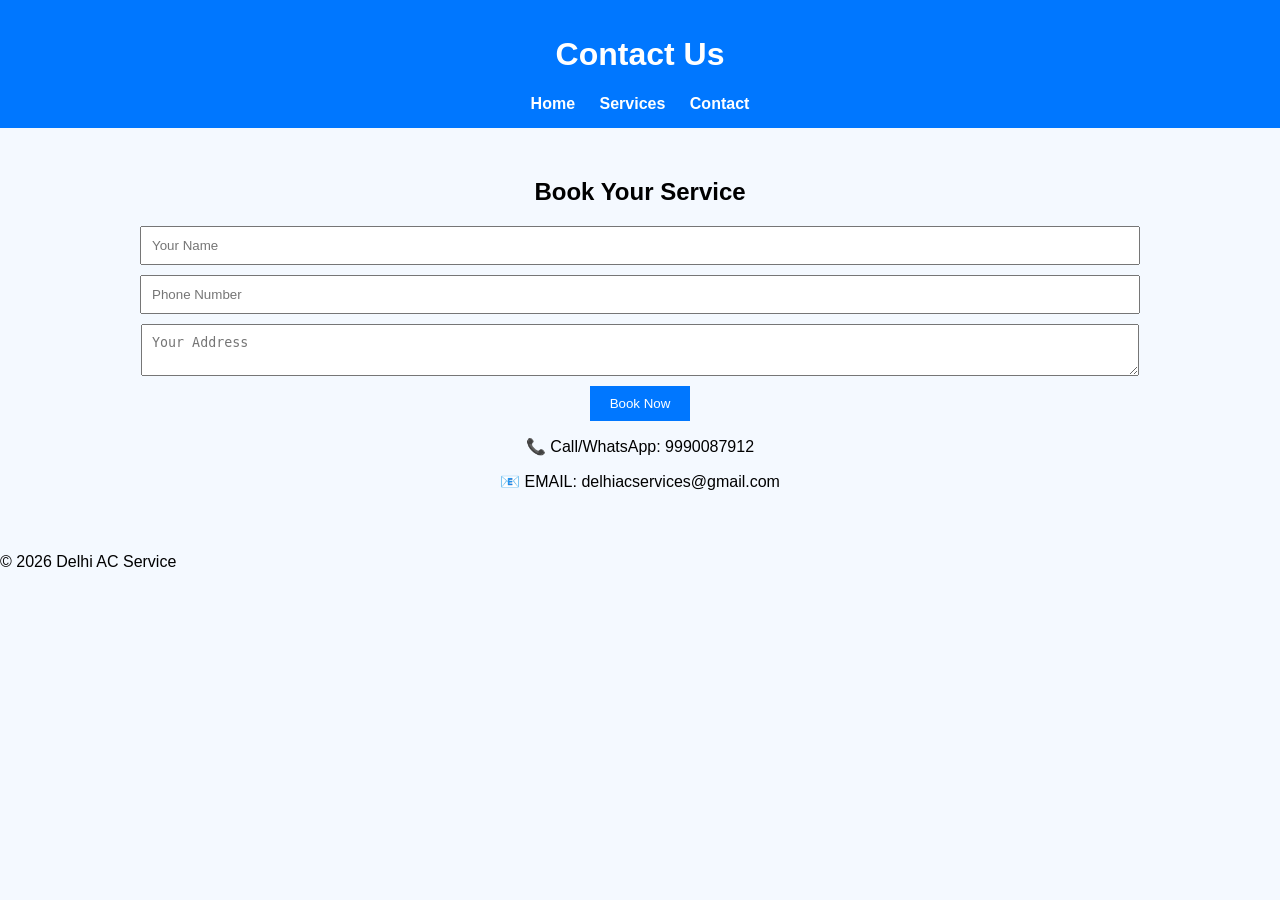
==== contact.html @ 81504048 "Add files via upload" ====
<!DOCTYPE html>
<html>
<head>
    <title>Contact Us</title>
    <link rel="stylesheet" href="./style.css">
</head>
<body>

<header>
    <h1>Contact Us</h1>
    <nav>
        <a href="./index.html">Home</a>
        <a href="./services.html">Services</a>
        <a href="./contact.html">Contact</a>
    </nav>
</header>

<section class="contact">
    <h2>Book Your Service</h2>

    <form>
        <input type="text" placeholder="Your Name" required>
        <input type="text" placeholder="Phone Number" required>
        <textarea placeholder="Your Address"></textarea>
        <button type="submit">Book Now</button>
    </form>

    <p>📞 Call/WhatsApp: 9990087912</p>
    <p>📧 EMAIL: delhiacservices@gmail.com  </p>
</section>

<footer>
    <p>© 2026 Delhi AC Service</p>
</footer>

</body>
</html>
---- style.css ----
body {
    font-family: Arial;
    margin: 0;
    background: #f4f9ff;
}

header {
    background: #0077ff;
    color: white;
    padding: 15px;
    text-align: center;
}

nav a {
    margin: 10px;
    color: white;
    text-decoration: none;
    font-weight: bold;
}

.hero {
    text-align: center;
    padding: 50px;
    background: #cce6ff;
}

.btn {
    display: inline-block;
    padding: 10px 20px;
    background: #0077ff;
    color: white;
    text-decoration: none;
    margin-top: 10px;
}

.features {
    text-align: center;
    padding: 30px;
}

.services {
    padding: 20px;
    text-align: center;
}

.card {
    background: white;
    padding: 20px;
    margin: 10px;
    display: inline-block;
    border-radius: 10px;
    width: 200px;
}

.contact {
    text-align: center;
    padding: 30px;
}

input, textarea {
    display: block;
    margin: 10px auto;
    padding: 10px;
    width: 80%;
}

button {
    padding: 10px 20px;
    background: #0077ff;
    color: white;
    border: none;
}
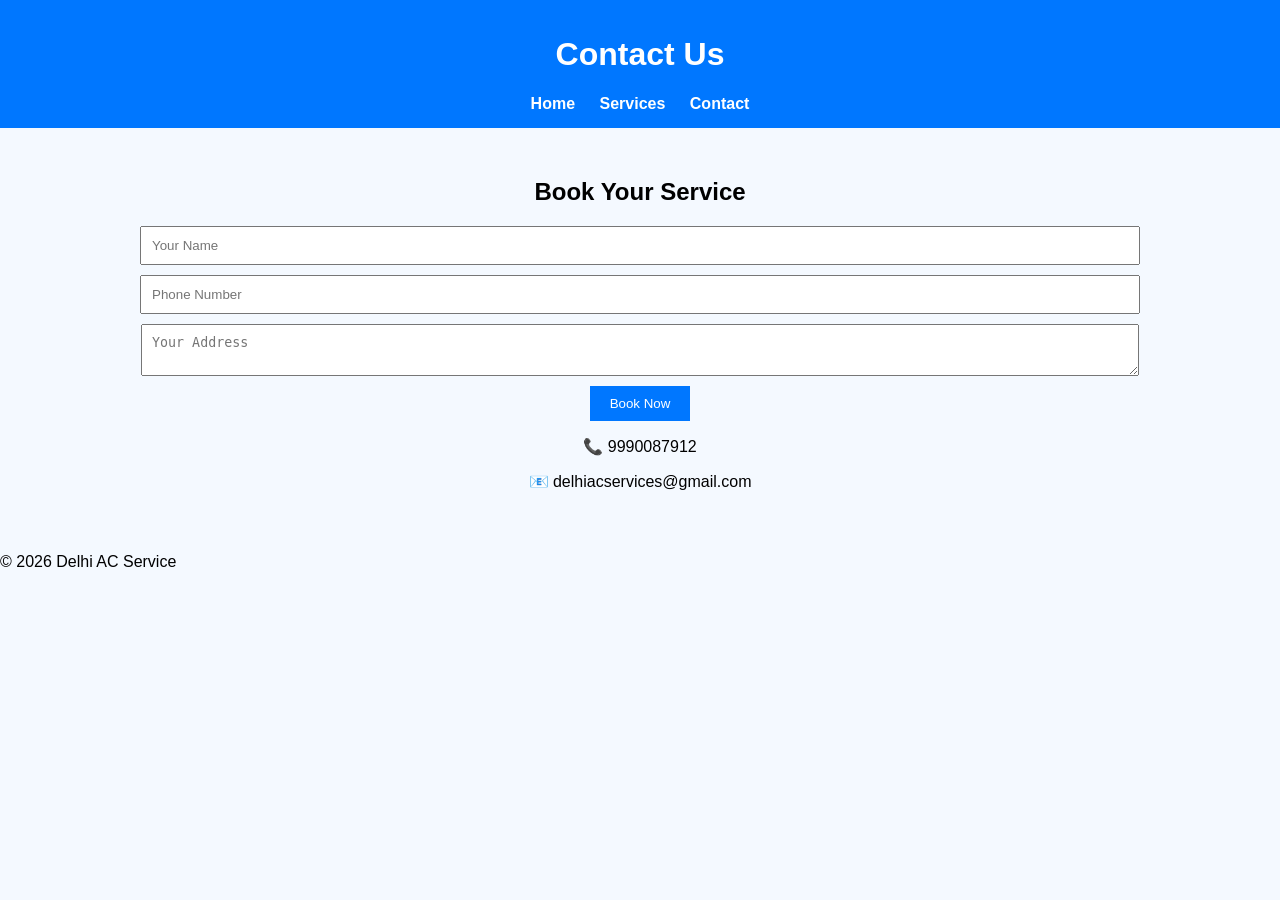
==== commit 64480b25: "Enhance contact.html with responsive design and updates Added viewport meta tag and updated form cla" ====
--- a/contact.html
+++ b/contact.html
@@ -2,11 +2,12 @@
 <html>
 <head>
     <title>Contact Us</title>
+    <meta name="viewport" content="width=device-width, initial-scale=1.0">
     <link rel="stylesheet" href="./style.css">
 </head>
 <body>
 
-<header>
+<header class="navbar">
     <h1>Contact Us</h1>
     <nav>
         <a href="./index.html">Home</a>
@@ -18,15 +19,15 @@
 <section class="contact">
     <h2>Book Your Service</h2>
 
-    <form>
+    <form class="contact-form">
         <input type="text" placeholder="Your Name" required>
-        <input type="text" placeholder="Phone Number" required>
+        <input type="tel" placeholder="Phone Number" required>
         <textarea placeholder="Your Address"></textarea>
         <button type="submit">Book Now</button>
     </form>
 
-    <p>📞 Call/WhatsApp: 9990087912</p>
-    <p>📧 EMAIL: delhiacservices@gmail.com  </p>
+    <p>📞 9990087912</p>
+    <p>📧 delhiacservices@gmail.com</p>
 </section>
 
 <footer>
@@ -34,4 +35,4 @@
 </footer>
 
 </body>
-</html>+</html>
